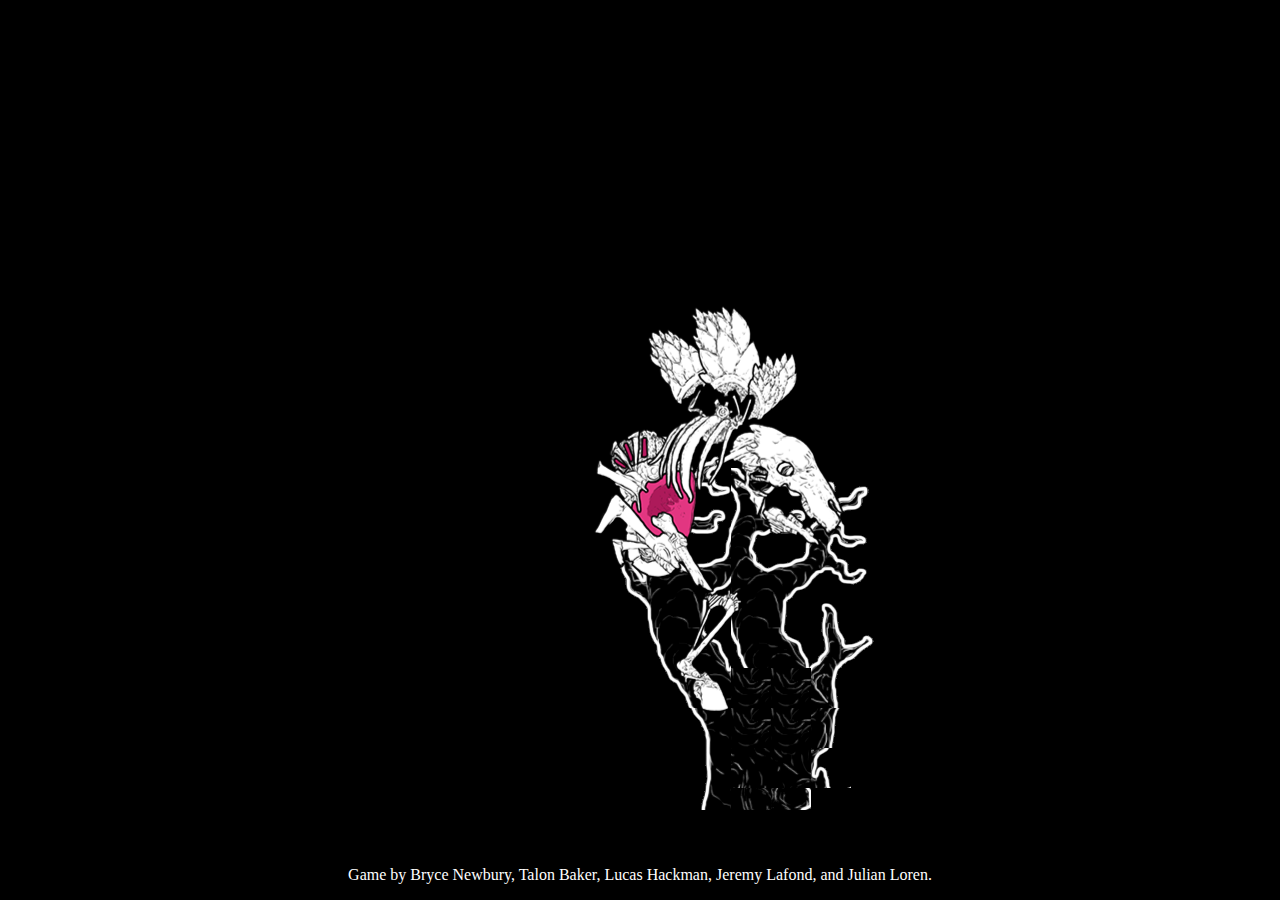
==== game/index.html @ 2e28f368 "Merge branch 'develop' into Development" ====
<!doctype html> 
<html lang="en"> 
<head> 
	<meta charset="UTF-8" />
	<title>Surrogate</title>
	<script type="text/javascript" src="js/frameworks/phaser.min.js"></script>
	<script type="text/javascript" src="js/CollisionObject.js"></script>
	<script type="text/javascript" src="js/states/Play.js"></script>
	<script type="text/javascript" src="js/states/MainMenu.js"></script>
	<script type="text/javascript" src="js/states/Boot.js"></script>
	<script type="text/javascript" src="js/states/Load.js"></script>
	<script type="text/javascript" src="js/Resource.js"></script>
	<script type="text/javascript" src="js/ResourceParticle.js"></script>
	<script type="text/javascript" src="js/Enemy.js"></script>
	<script type="text/javascript" src="js/Player.js"></script>
	<script type="text/javascript" src="js/main.js"></script>
	<link rel="stylesheet" type="text/css" href="css/styles.css">
</head>
<body>

	<div id="game"></div>
	<footer>
	  <p>Game by Bryce Newbury, Talon Baker, Lucas Hackman, Jeremy Lafond, and Julian Loren.</p>
	</footer>

	<script type="text/javascript">
	//insert preloaders here if needed
	//always add new js prefabs ABOVE/BEFORE main.js
	</script>
</body>
</html>
---- game/css/styles.css ----
html, body, #game
{
  height: 100%;
  margin: 0;
  background-color: black;
  color: white;
}

#game
{
  display: flex;
}

canvas
{
  margin: auto;
}

footer
{
  position: absolute;
  bottom: 0;
  left: 0;
  width: 100%;
  text-align: center;
}

footer p
{
  display: inline-block;
}
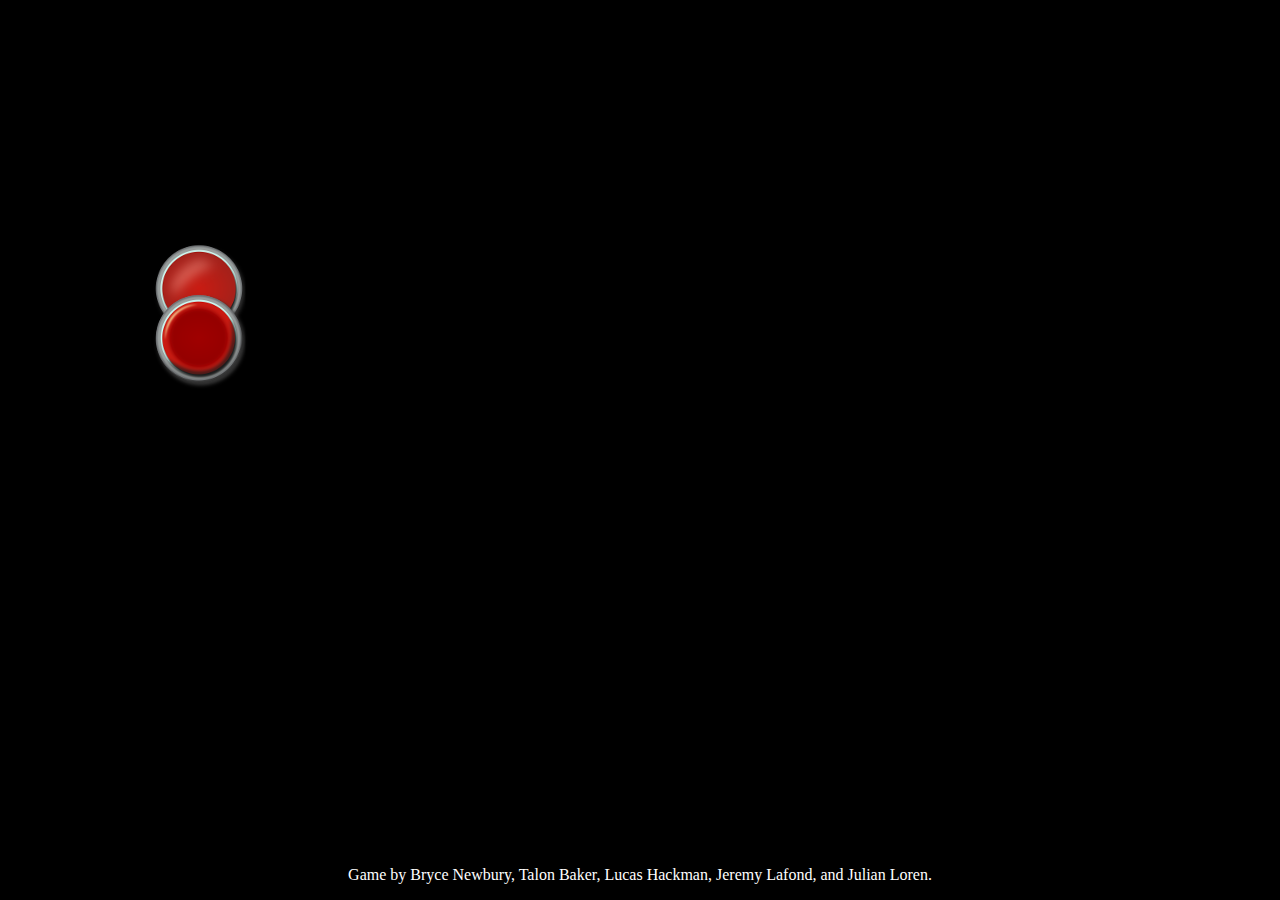
==== commit 47e5d3bb: "Merge pull request #20 from cyreb7/develop" ====
--- a/game/index.html
+++ b/game/index.html
@@ -12,6 +12,7 @@
 	<script type="text/javascript" src="js/Resource.js"></script>
 	<script type="text/javascript" src="js/ResourceParticle.js"></script>
 	<script type="text/javascript" src="js/Enemy.js"></script>
+	<script type="text/javascript" src="js/Taker.js"></script>
 	<script type="text/javascript" src="js/Player.js"></script>
 	<script type="text/javascript" src="js/main.js"></script>
 	<link rel="stylesheet" type="text/css" href="css/styles.css">
